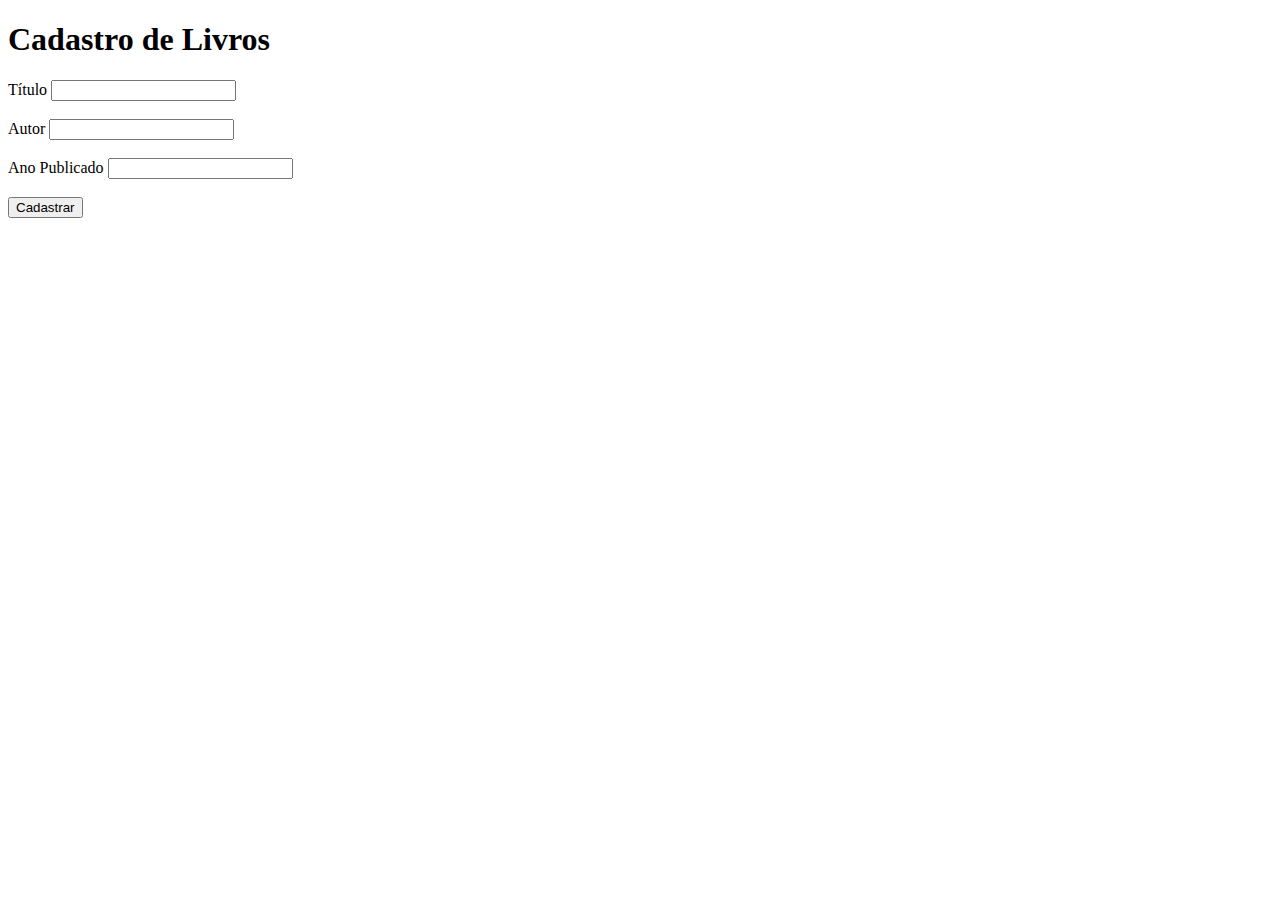
==== biblioteca/index.html @ da9c965d "Add files via upload" ====
<!DOCTYPE html>
<html>
<head>
    <meta charset='utf-8'>
    <meta http-equiv='X-UA-Compatible' content='IE=edge'>
    <title>Cadastro de Livros</title>
    <meta name='viewport' content='width=device-width, initial-scale=1'>
    <link rel='stylesheet' type='text/css' media='screen' href='main.css'>
</head>
<body>
    <h1> Cadastro de Livros </h1>    
        <form method="post" action="cadastrar_livro.php">
        <label> Título </label>
        <input type="text" name="titulo">
        <br><br>
        <label> Autor </label>
        <input type="text" name="autor">
        <br><br>
        <label> Ano Publicado </label>
        <input type="text" name="ano">
        <br><br>
        <input type="submit" value="Cadastrar">
    </form>
</body>
</html>
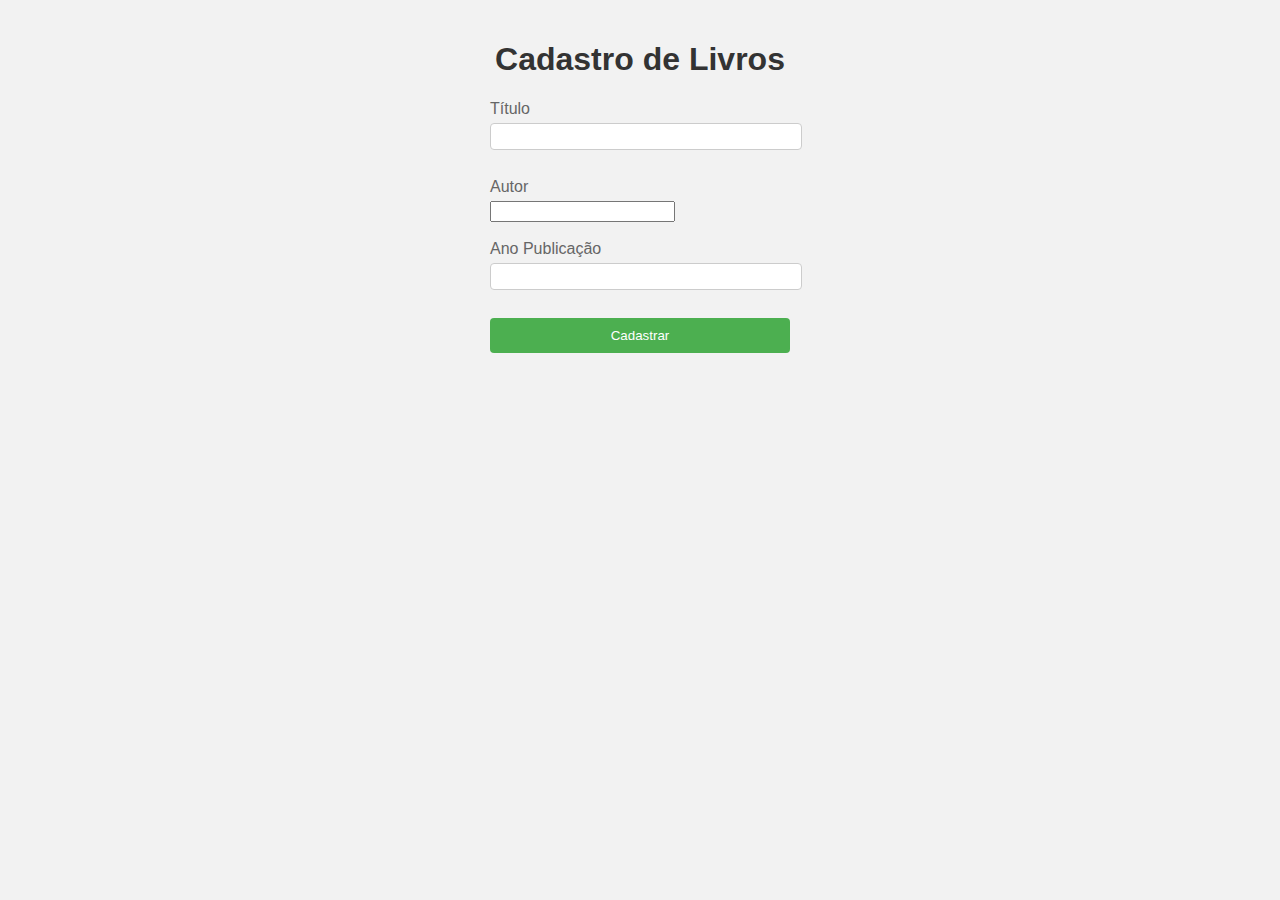
==== commit 2773676f: "Add files via upload" ====
--- a/biblioteca/index.html
+++ b/biblioteca/index.html
@@ -3,21 +3,21 @@
 <head>
     <meta charset='utf-8'>
     <meta http-equiv='X-UA-Compatible' content='IE=edge'>
-    <title>Cadastro de Livros</title>
+    <title> Cadastro de Livros </title>
     <meta name='viewport' content='width=device-width, initial-scale=1'>
     <link rel='stylesheet' type='text/css' media='screen' href='main.css'>
 </head>
 <body>
-    <h1> Cadastro de Livros </h1>    
-        <form method="post" action="cadastrar_livro.php">
+    <h1> Cadastro de Livros </h1>
+    <form method="post" action="cadastrar_livro.php">
         <label> Título </label>
         <input type="text" name="titulo">
         <br><br>
         <label> Autor </label>
-        <input type="text" name="autor">
+        <input type=" text" name="autor">
         <br><br>
-        <label> Ano Publicado </label>
-        <input type="text" name="ano">
+        <label> Ano Publicação </label>
+        <input type = "text" name="ano">
         <br><br>
         <input type="submit" value="Cadastrar">
     </form>
--- a/biblioteca/main.css
+++ b/biblioteca/main.css
@@ -0,0 +1,45 @@
+
+body {
+    font-family: Arial, sans-serif;
+    margin: 0;
+    padding: 20px;
+    background-color: #f2f2f2;
+}
+
+h1{
+    color: #333;
+    text-align: center;
+}
+
+form {
+    width: 300px;
+    margin: 0 auto;
+}
+
+label{
+    display: block;
+    margin-bottom: 5px;
+    color: #666;
+}
+
+input[type="text"] {
+    width: 100%;
+    padding: 5px;
+    margin-bottom: 10px;
+    border: 1px solid #ccc;
+    border-radius: 4px;
+}
+
+input[type="submit"]{
+    width: 100%;
+    padding: 10px;
+    background-color: #4caf50;
+    color: #fff;
+    border: none;
+    border-radius: 4px;
+    cursor: pointer;
+}
+
+input[type="submit"]:hover {
+    background-color: #45a049;
+}
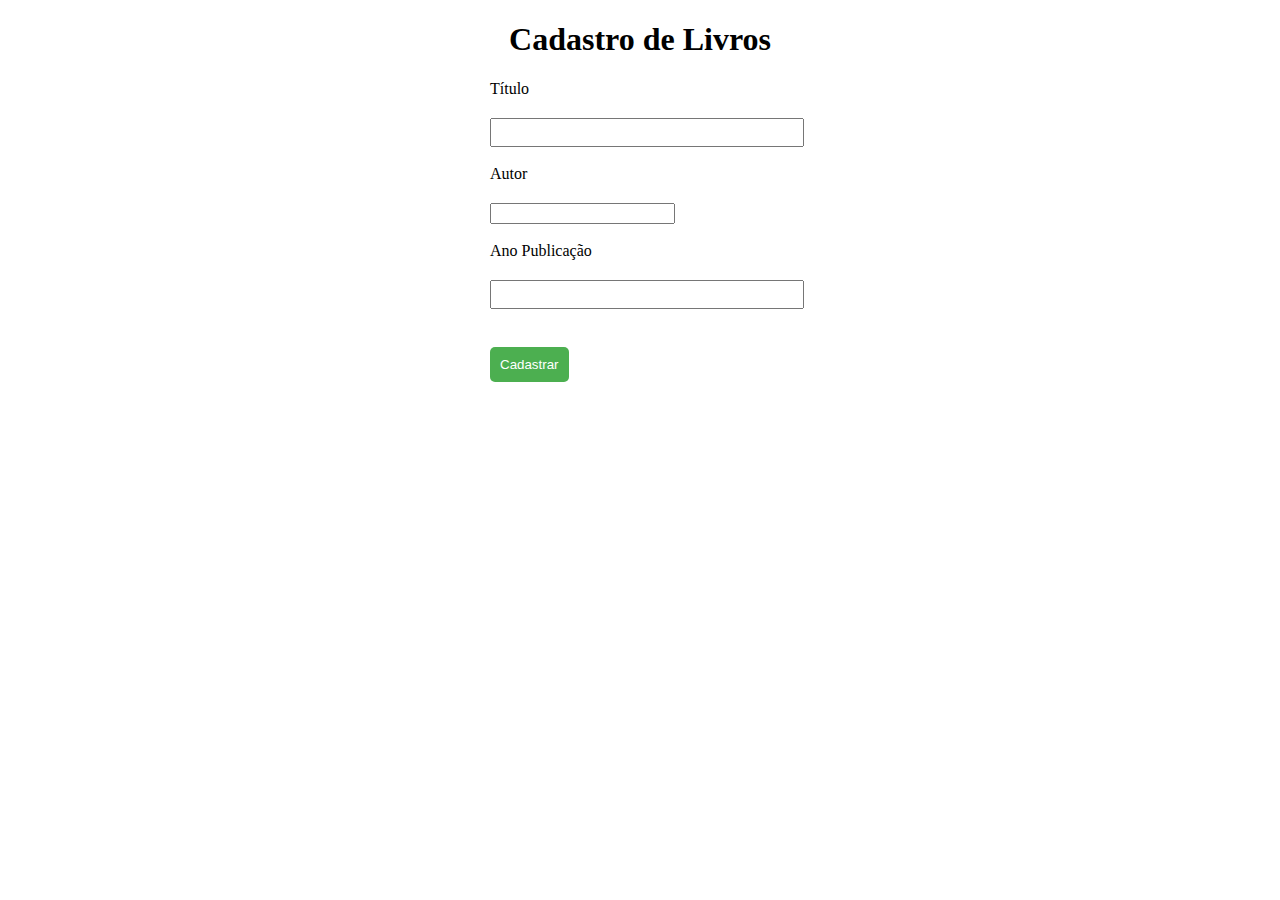
==== commit 67ef7c79: "2 ULT" ====
--- a/biblioteca/index.html
+++ b/biblioteca/index.html
@@ -5,7 +5,7 @@
     <meta http-equiv='X-UA-Compatible' content='IE=edge'>
     <title> Cadastro de Livros </title>
     <meta name='viewport' content='width=device-width, initial-scale=1'>
-    <link rel='stylesheet' type='text/css' media='screen' href='main.css'>
+    <link rel='stylesheet' type='text/css' media='screen' href='style.css'>
 </head>
 <body>
     <h1> Cadastro de Livros </h1>
--- a/biblioteca/style.css
+++ b/biblioteca/style.css
@@ -0,0 +1,28 @@
+h1{
+    text-align: center;
+}
+
+form {
+    width: 300px;
+    margin: 0 auto;
+}
+
+label{
+    display: block;
+    margin-bottom: 20px;
+}
+
+input[type="text"] {
+    padding: 5px;
+    width: 100%;
+}
+
+input[type="submit"]{
+    padding: 10px;
+    background-color: #4caf50;
+    color: #fff;
+    border: none;
+    border-radius: 5px;
+    cursor: pointer;
+    margin-top: 20px;
+}